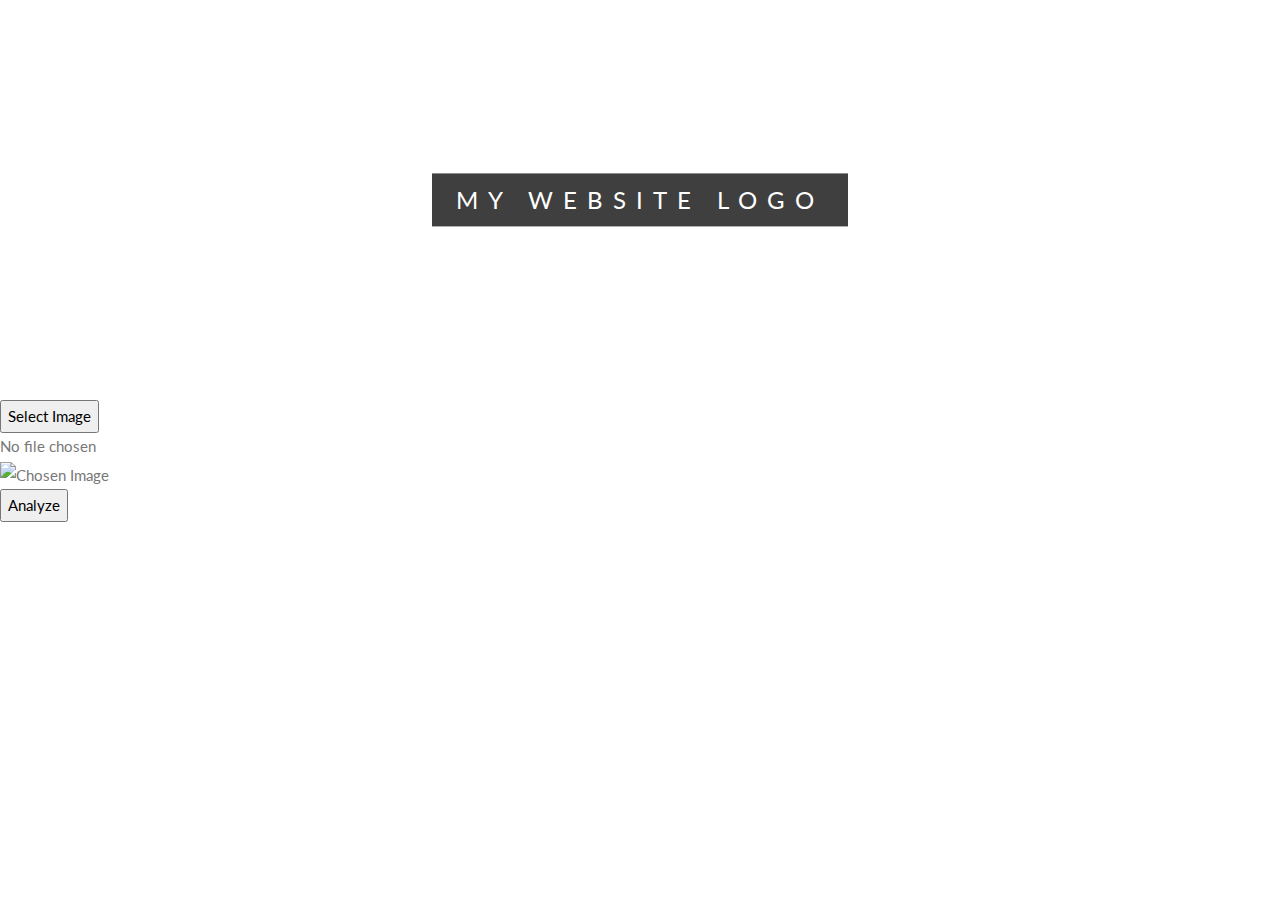
==== app/view/index.html @ 1324ec39 "Update index.html" ====
<!DOCTYPE html>
<html>
<title>W3.CSS Template</title>
<meta charset="UTF-8">
<meta name="viewport" content="width=device-width, initial-scale=1">
<link rel="stylesheet" href="https://www.w3schools.com/w3css/4/w3.css">
<link rel="stylesheet" href="https://fonts.googleapis.com/css?family=Lato">
<link rel="stylesheet" href="https://cdnjs.cloudflare.com/ajax/libs/font-awesome/4.7.0/css/font-awesome.min.css">
<style>
body,h1,h2,h3,h4,h5,h6 {font-family: "Lato", sans-serif;}
body, html {
  height: 100%;
  color: #777;
  line-height: 1.8;
}

/* Create a Parallax Effect */
.bgimg-1, .bgimg-2, .bgimg-3 {
  background-attachment: fixed;
  background-position: center;
  background-repeat: no-repeat;
  background-size: cover;
}

/* First image (Logo. Full height) */
.bgimg-1 {
  background-image: url('https://i.kym-cdn.com/entries/icons/original/000/020/147/drake.jpg');
  min-height: 100%;
}

/* Second image (Portfolio) */
.bgimg-2 {
  background-image: url(https://i.kym-cdn.com/entries/icons/original/000/027/475/Screen_Shot_2018-10-25_at_11.02.15_AM.png");
  min-height: 400px;
}

.w3-wide {letter-spacing: 10px;}
.w3-hover-opacity {cursor: pointer;}

/* Turn off parallax scrolling for tablets and phones */
@media only screen and (max-device-width: 1600px) {
  .bgimg-1, .bgimg-2, .bgimg-3 {
    background-attachment: scroll;
    min-height: 400px;
  }
}
</style>
<body>

<!-- First Parallax Image with Logo Text -->
<div class="bgimg-1 w3-display-container w3-opacity-min" id="home">
  <div class="w3-display-middle" style="white-space:nowrap;">
    <span class="w3-center w3-padding-large w3-black w3-xlarge w3-wide w3-animate-opacity">MY <span class="w3-hide-small">WEBSITE</span> LOGO</span>
  </div>
</div>

<!-- Container (About Section) -->
      </div>
      <button class='choose-file-button' type='button' onclick='showPicker()'>Select Image</button>
      <div class='upload-label'>
        <label id='upload-label'>No file chosen</label>
      </div>
      <div>
        <img id='image-picked' class='no-display' alt='Chosen Image' height='200'>
      </div>
      <div class='analyze'>
        <button id='analyze-button' class='analyze-button' type='button' onclick='analyze()'>Analyze</button>
      </div>
      <div class='result-label'>
        <label id='result-label'></label>
      </div>

<!-- Second Parallax Image with Portfolio Text -->
<div class="bgimg-2 w3-display-container w3-opacity-min">
  <div class="w3-display-middle">
    <span class="w3-xxlarge w3-text-white w3-wide">HAVE A NICE DAY</span>
  </div>
</div>
 
<script>
// Modal Image Gallery
function onClick(element) {
  document.getElementById("img01").src = element.src;
  document.getElementById("modal01").style.display = "block";
  var captionText = document.getElementById("caption");
  captionText.innerHTML = element.alt;
}

// Change style of navbar on scroll
window.onscroll = function() {myFunction()};
function myFunction() {
    var navbar = document.getElementById("myNavbar");
    if (document.body.scrollTop > 100 || document.documentElement.scrollTop > 100) {
        navbar.className = "w3-bar" + " w3-card" + " w3-animate-top" + " w3-white";
    } else {
        navbar.className = navbar.className.replace(" w3-card w3-animate-top w3-white", "");
    }
}

// Used to toggle the menu on small screens when clicking on the menu button
function toggleFunction() {
    var x = document.getElementById("navDemo");
    if (x.className.indexOf("w3-show") == -1) {
        x.className += " w3-show";
    } else {
        x.className = x.className.replace(" w3-show", "");
    }
}
</script>

</body>
</html>
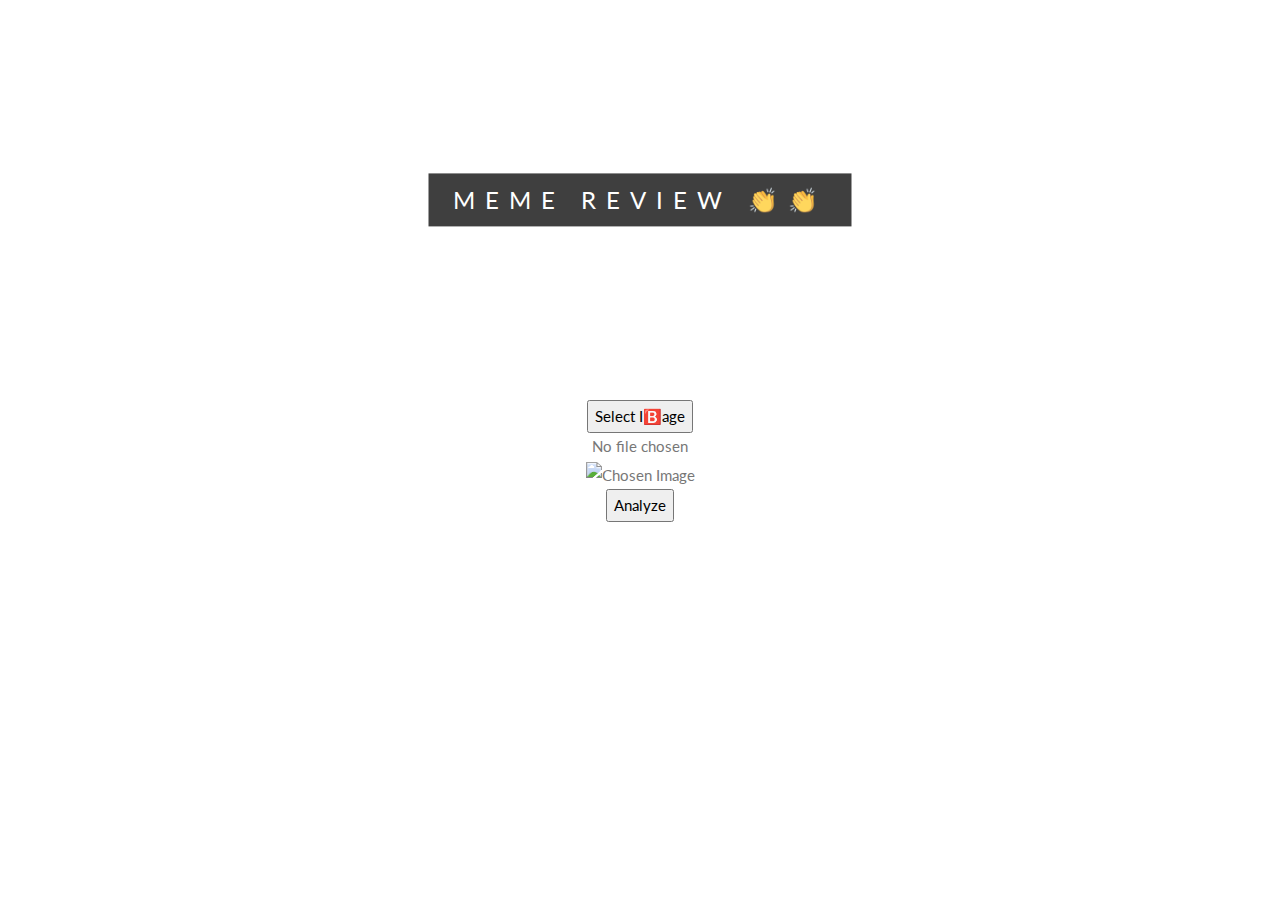
==== commit ff817f42: "Update index.html" ====
--- a/app/view/index.html
+++ b/app/view/index.html
@@ -50,13 +50,14 @@
 <!-- First Parallax Image with Logo Text -->
 <div class="bgimg-1 w3-display-container w3-opacity-min" id="home">
   <div class="w3-display-middle" style="white-space:nowrap;">
-    <span class="w3-center w3-padding-large w3-black w3-xlarge w3-wide w3-animate-opacity">MY <span class="w3-hide-small">WEBSITE</span> LOGO</span>
+    <span class="w3-center w3-padding-large w3-black w3-xlarge w3-wide w3-animate-opacity">MEME<span class="w3-hide-small"> REVIEW </span>👏👏</span>
   </div>
 </div>
 
 <!-- Container (About Section) -->
       </div>
-      <button class='choose-file-button' type='button' onclick='showPicker()'>Select Image</button>
+      <center>
+      <button class='choose-file-button' type='button' onclick='showPicker()'>Select I🅱️age</button>
       <div class='upload-label'>
         <label id='upload-label'>No file chosen</label>
       </div>
@@ -68,6 +69,7 @@
       </div>
       <div class='result-label'>
         <label id='result-label'></label>
+        </center>
       </div>
 
 <!-- Second Parallax Image with Portfolio Text -->
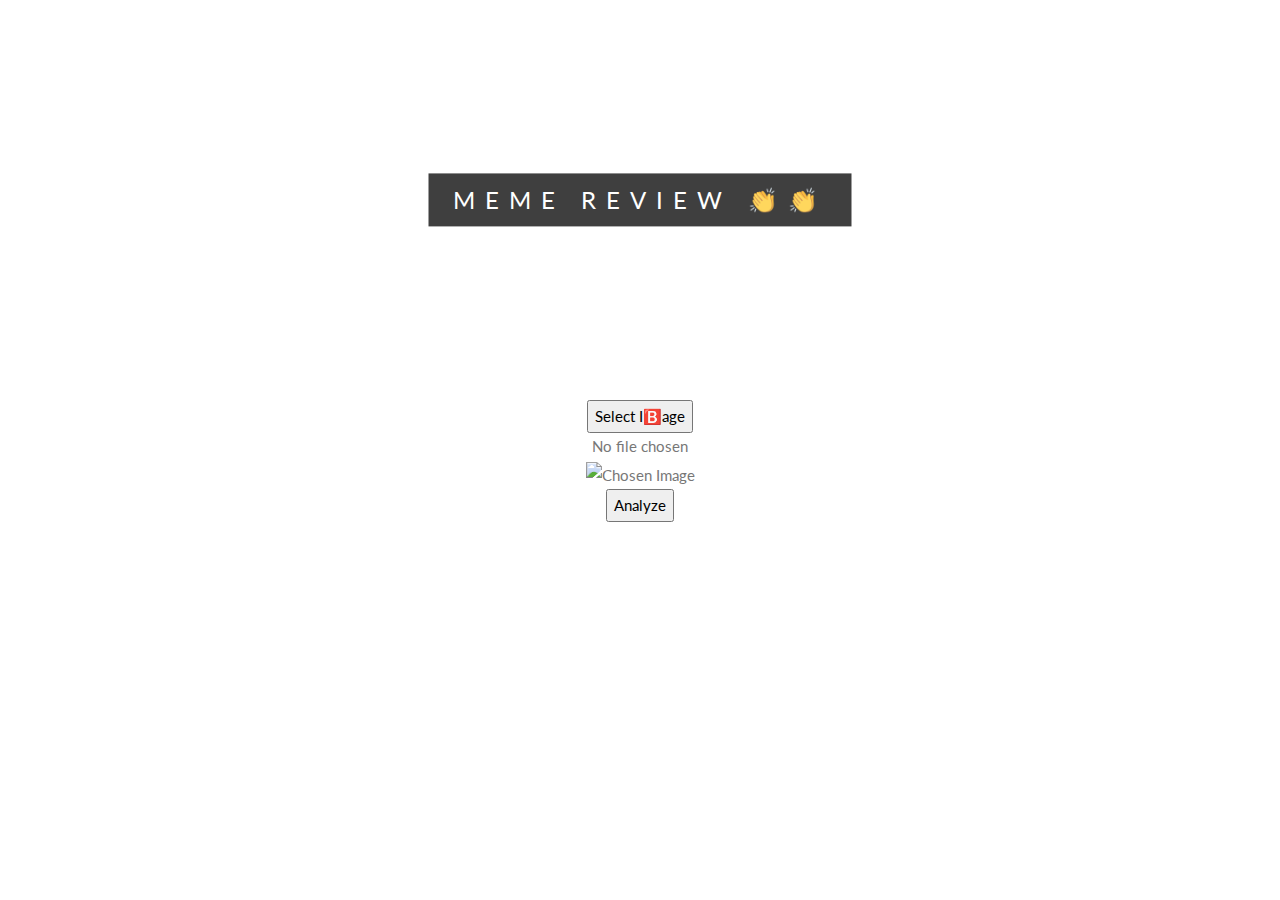
==== commit 4ff62b6f: "Update index.html" ====
--- a/app/view/index.html
+++ b/app/view/index.html
@@ -55,8 +55,8 @@
 </div>
 
 <!-- Container (About Section) -->
-      </div>
-      <center>
+<center>      
+  </div>
       <button class='choose-file-button' type='button' onclick='showPicker()'>Select I🅱️age</button>
       <div class='upload-label'>
         <label id='upload-label'>No file chosen</label>
@@ -68,47 +68,9 @@
         <button id='analyze-button' class='analyze-button' type='button' onclick='analyze()'>Analyze</button>
       </div>
       <div class='result-label'>
-        <label id='result-label'></label>
-        </center>
+        <label id='result-label'></label>      
       </div>
-
-<!-- Second Parallax Image with Portfolio Text -->
-<div class="bgimg-2 w3-display-container w3-opacity-min">
-  <div class="w3-display-middle">
-    <span class="w3-xxlarge w3-text-white w3-wide">HAVE A NICE DAY</span>
-  </div>
-</div>
- 
-<script>
-// Modal Image Gallery
-function onClick(element) {
-  document.getElementById("img01").src = element.src;
-  document.getElementById("modal01").style.display = "block";
-  var captionText = document.getElementById("caption");
-  captionText.innerHTML = element.alt;
-}
-
-// Change style of navbar on scroll
-window.onscroll = function() {myFunction()};
-function myFunction() {
-    var navbar = document.getElementById("myNavbar");
-    if (document.body.scrollTop > 100 || document.documentElement.scrollTop > 100) {
-        navbar.className = "w3-bar" + " w3-card" + " w3-animate-top" + " w3-white";
-    } else {
-        navbar.className = navbar.className.replace(" w3-card w3-animate-top w3-white", "");
-    }
-}
-
-// Used to toggle the menu on small screens when clicking on the menu button
-function toggleFunction() {
-    var x = document.getElementById("navDemo");
-    if (x.className.indexOf("w3-show") == -1) {
-        x.className += " w3-show";
-    } else {
-        x.className = x.className.replace(" w3-show", "");
-    }
-}
-</script>
+</center>
 
 </body>
 </html>
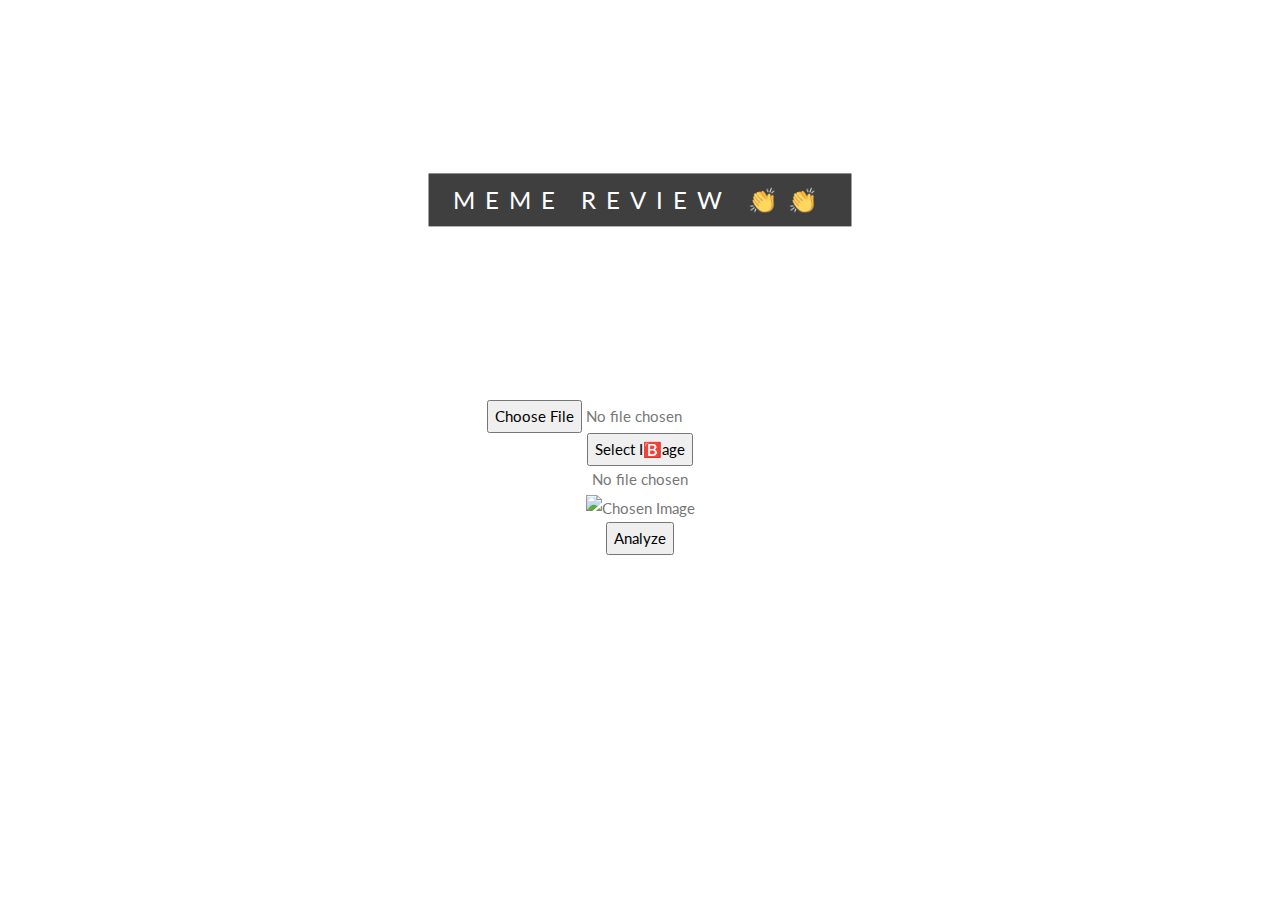
==== commit d8d05110: "Update index.html" ====
--- a/app/view/index.html
+++ b/app/view/index.html
@@ -2,6 +2,8 @@
 <html>
 <title>W3.CSS Template</title>
 <meta charset="UTF-8">
+<link rel='stylesheet' href='../static/style.css'>
+<script src='../static/client.js'></script>
 <meta name="viewport" content="width=device-width, initial-scale=1">
 <link rel="stylesheet" href="https://www.w3schools.com/w3css/4/w3.css">
 <link rel="stylesheet" href="https://fonts.googleapis.com/css?family=Lato">
@@ -55,7 +57,15 @@
 </div>
 
 <!-- Container (About Section) -->
-<center>      
+<center>
+<div class='content'>
+  <div class='no-display'>
+        <input id='file-input'
+               class='no-display'
+               type='file'
+               name='file'
+               accept='image/*'
+               onchange='showPicked(this)'>
   </div>
       <button class='choose-file-button' type='button' onclick='showPicker()'>Select I🅱️age</button>
       <div class='upload-label'>
@@ -70,6 +80,7 @@
       <div class='result-label'>
         <label id='result-label'></label>      
       </div>
+  </div>
 </center>
 
 </body>
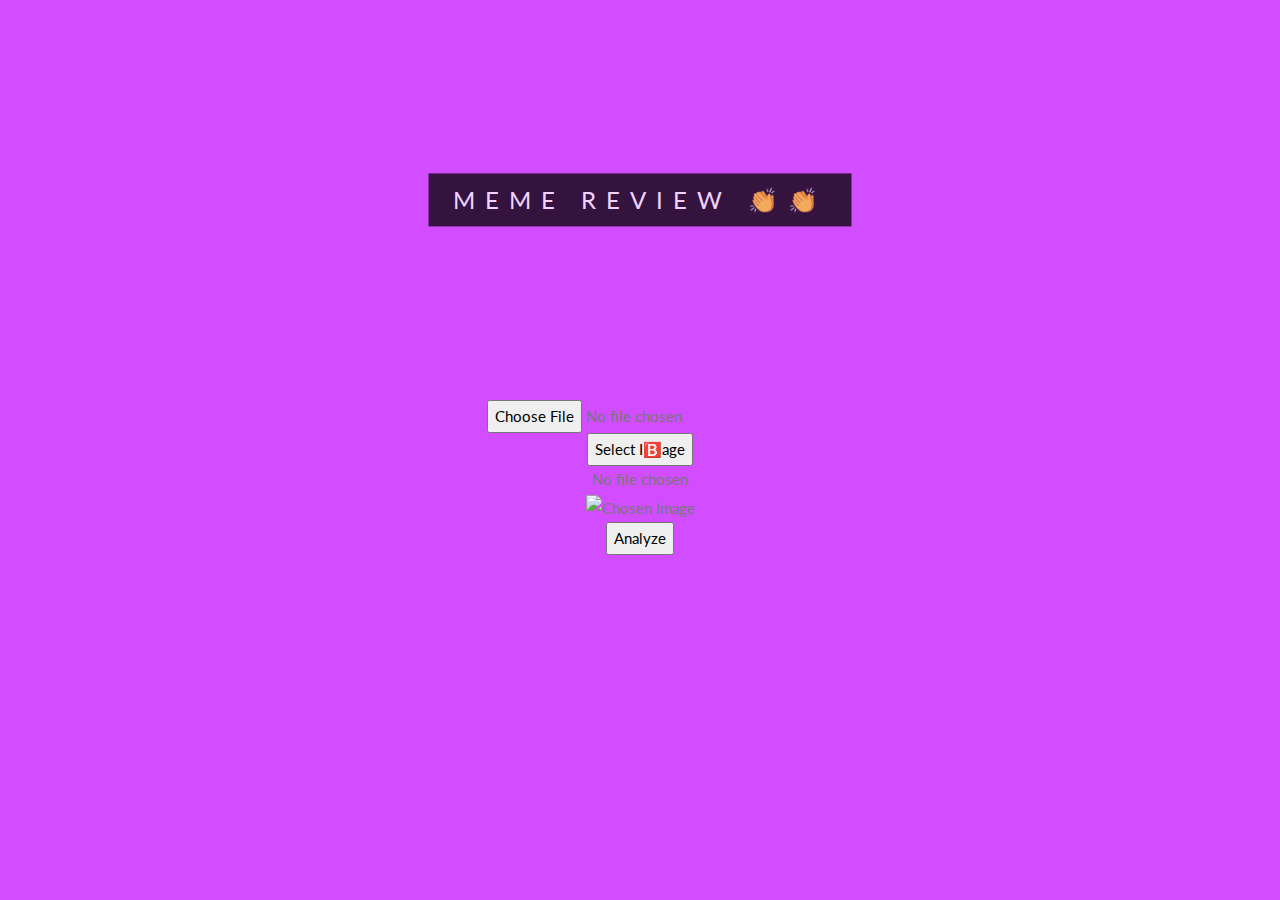
==== commit d356d136: "Update index.html" ====
--- a/app/view/index.html
+++ b/app/view/index.html
@@ -14,6 +14,7 @@
   height: 100%;
   color: #777;
   line-height: 1.8;
+  background-color: #d24dff
 }
 
 /* Create a Parallax Effect */
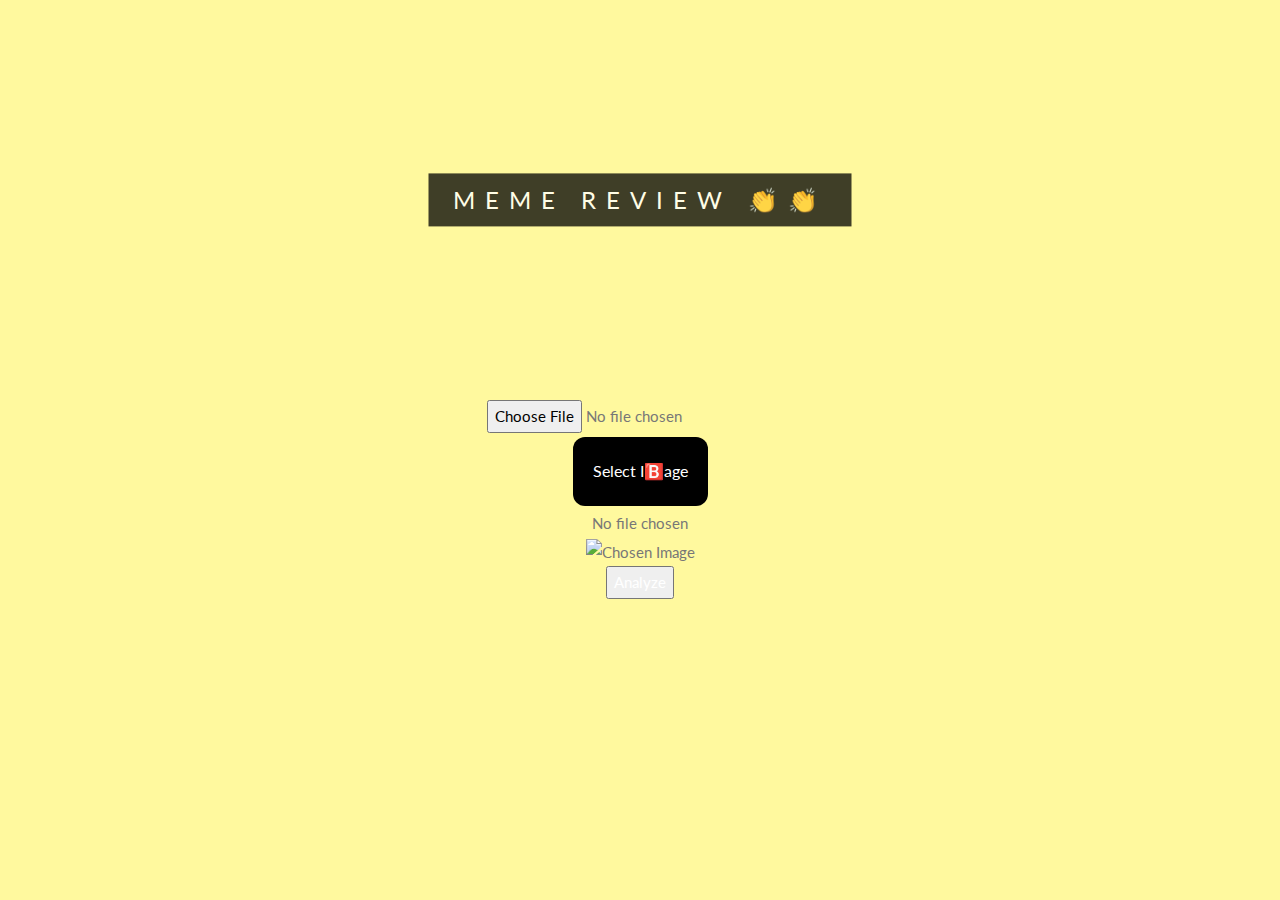
==== commit c23481b1: "Update index.html" ====
--- a/app/view/index.html
+++ b/app/view/index.html
@@ -14,8 +14,26 @@
   height: 100%;
   color: #777;
   line-height: 1.8;
-  background-color: #d24dff
+  background-color: #fff99e
 }
+  
+.button {
+  background-color: #000000;
+  border: none;
+  color: white;
+  padding: 20px;
+  text-align: center;
+  text-decoration: none;
+  display: inline-block;
+  font-size: 16px;
+  margin: 4px 2px;
+}
+
+.button1 {border-radius: 2px;}
+.button2 {border-radius: 4px;}
+.button3 {border-radius: 8px;}
+.button4 {border-radius: 12px;}
+.button5 {border-radius: 50%;}
 
 /* Create a Parallax Effect */
 .bgimg-1, .bgimg-2, .bgimg-3 {
@@ -68,7 +86,7 @@
                accept='image/*'
                onchange='showPicked(this)'>
   </div>
-      <button class='choose-file-button' type='button' onclick='showPicker()'>Select I🅱️age</button>
+      <button class='choose-file-button button button4' type='button' onclick='showPicker()'><font color="white">Select I🅱️age</font></button>
       <div class='upload-label'>
         <label id='upload-label'>No file chosen</label>
       </div>
@@ -76,7 +94,7 @@
         <img id='image-picked' class='no-display' alt='Chosen Image' height='200'>
       </div>
       <div class='analyze'>
-        <button id='analyze-button' class='analyze-button' type='button' onclick='analyze()'>Analyze</button>
+        <button id='analyze-button button button4' class='analyze-button' type='button' onclick='analyze()'><font color="white">Analyze</font></button>
       </div>
       <div class='result-label'>
         <label id='result-label'></label>      
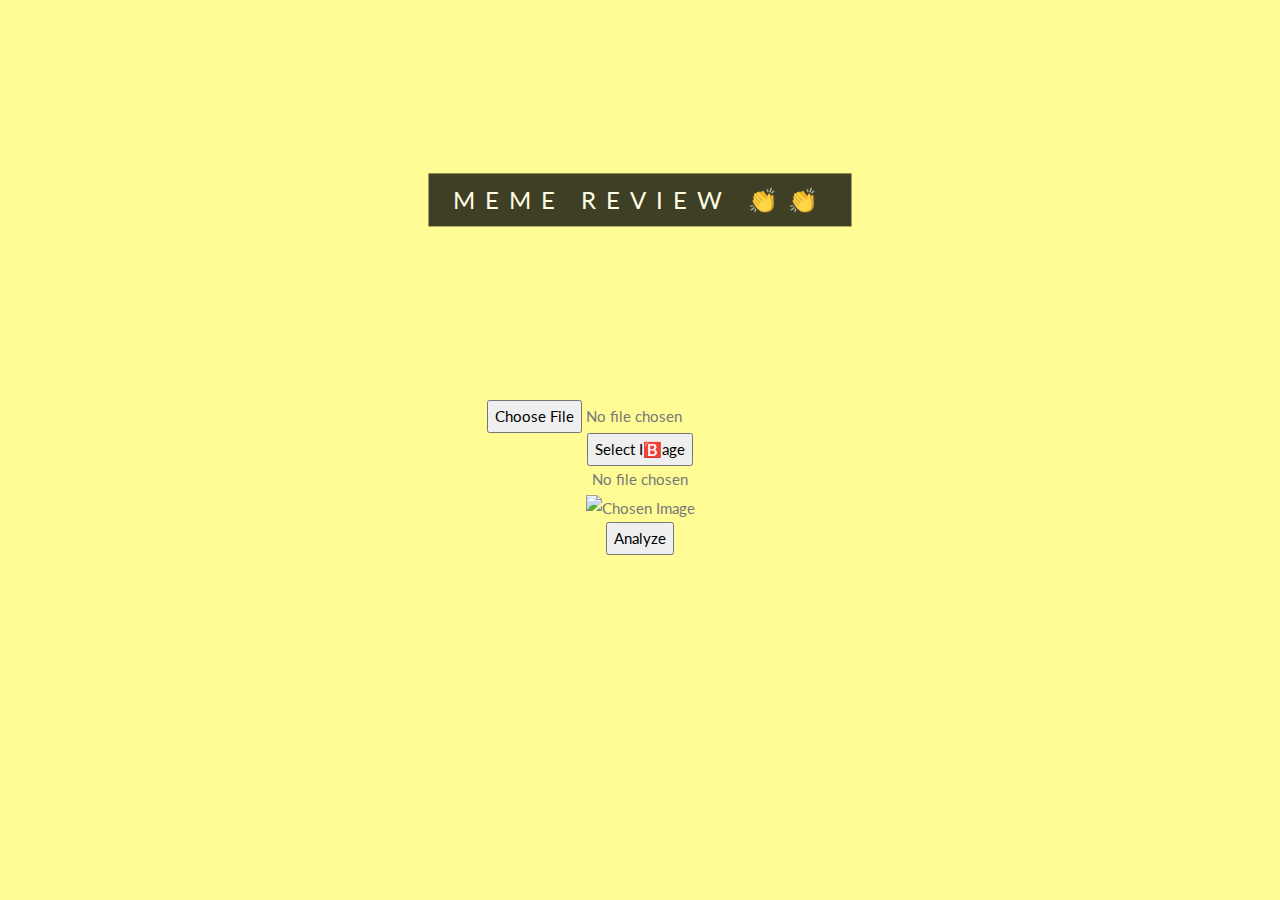
==== commit 32f97751: "Update index.html" ====
--- a/app/view/index.html
+++ b/app/view/index.html
@@ -14,27 +14,8 @@
   height: 100%;
   color: #777;
   line-height: 1.8;
-  background-color: #fff99e
+  background-color: #fffc96
 }
-  
-.button {
-  background-color: #000000;
-  border: none;
-  color: white;
-  padding: 20px;
-  text-align: center;
-  text-decoration: none;
-  display: inline-block;
-  font-size: 16px;
-  margin: 4px 2px;
-}
-
-.button1 {border-radius: 2px;}
-.button2 {border-radius: 4px;}
-.button3 {border-radius: 8px;}
-.button4 {border-radius: 12px;}
-.button5 {border-radius: 50%;}
-
 /* Create a Parallax Effect */
 .bgimg-1, .bgimg-2, .bgimg-3 {
   background-attachment: fixed;
@@ -42,22 +23,18 @@
   background-repeat: no-repeat;
   background-size: cover;
 }
-
 /* First image (Logo. Full height) */
 .bgimg-1 {
   background-image: url('https://i.kym-cdn.com/entries/icons/original/000/020/147/drake.jpg');
   min-height: 100%;
 }
-
 /* Second image (Portfolio) */
 .bgimg-2 {
   background-image: url(https://i.kym-cdn.com/entries/icons/original/000/027/475/Screen_Shot_2018-10-25_at_11.02.15_AM.png");
   min-height: 400px;
 }
-
 .w3-wide {letter-spacing: 10px;}
 .w3-hover-opacity {cursor: pointer;}
-
 /* Turn off parallax scrolling for tablets and phones */
 @media only screen and (max-device-width: 1600px) {
   .bgimg-1, .bgimg-2, .bgimg-3 {
@@ -86,7 +63,7 @@
                accept='image/*'
                onchange='showPicked(this)'>
   </div>
-      <button class='choose-file-button button button4' type='button' onclick='showPicker()'><font color="white">Select I🅱️age</font></button>
+      <button class='choose-file-button' type='button' onclick='showPicker()'>Select I🅱️age</button>
       <div class='upload-label'>
         <label id='upload-label'>No file chosen</label>
       </div>
@@ -94,7 +71,7 @@
         <img id='image-picked' class='no-display' alt='Chosen Image' height='200'>
       </div>
       <div class='analyze'>
-        <button id='analyze-button button button4' class='analyze-button' type='button' onclick='analyze()'><font color="white">Analyze</font></button>
+        <button id='analyze-button' class='analyze-button' type='button' onclick='analyze()'>Analyze</button>
       </div>
       <div class='result-label'>
         <label id='result-label'></label>      
